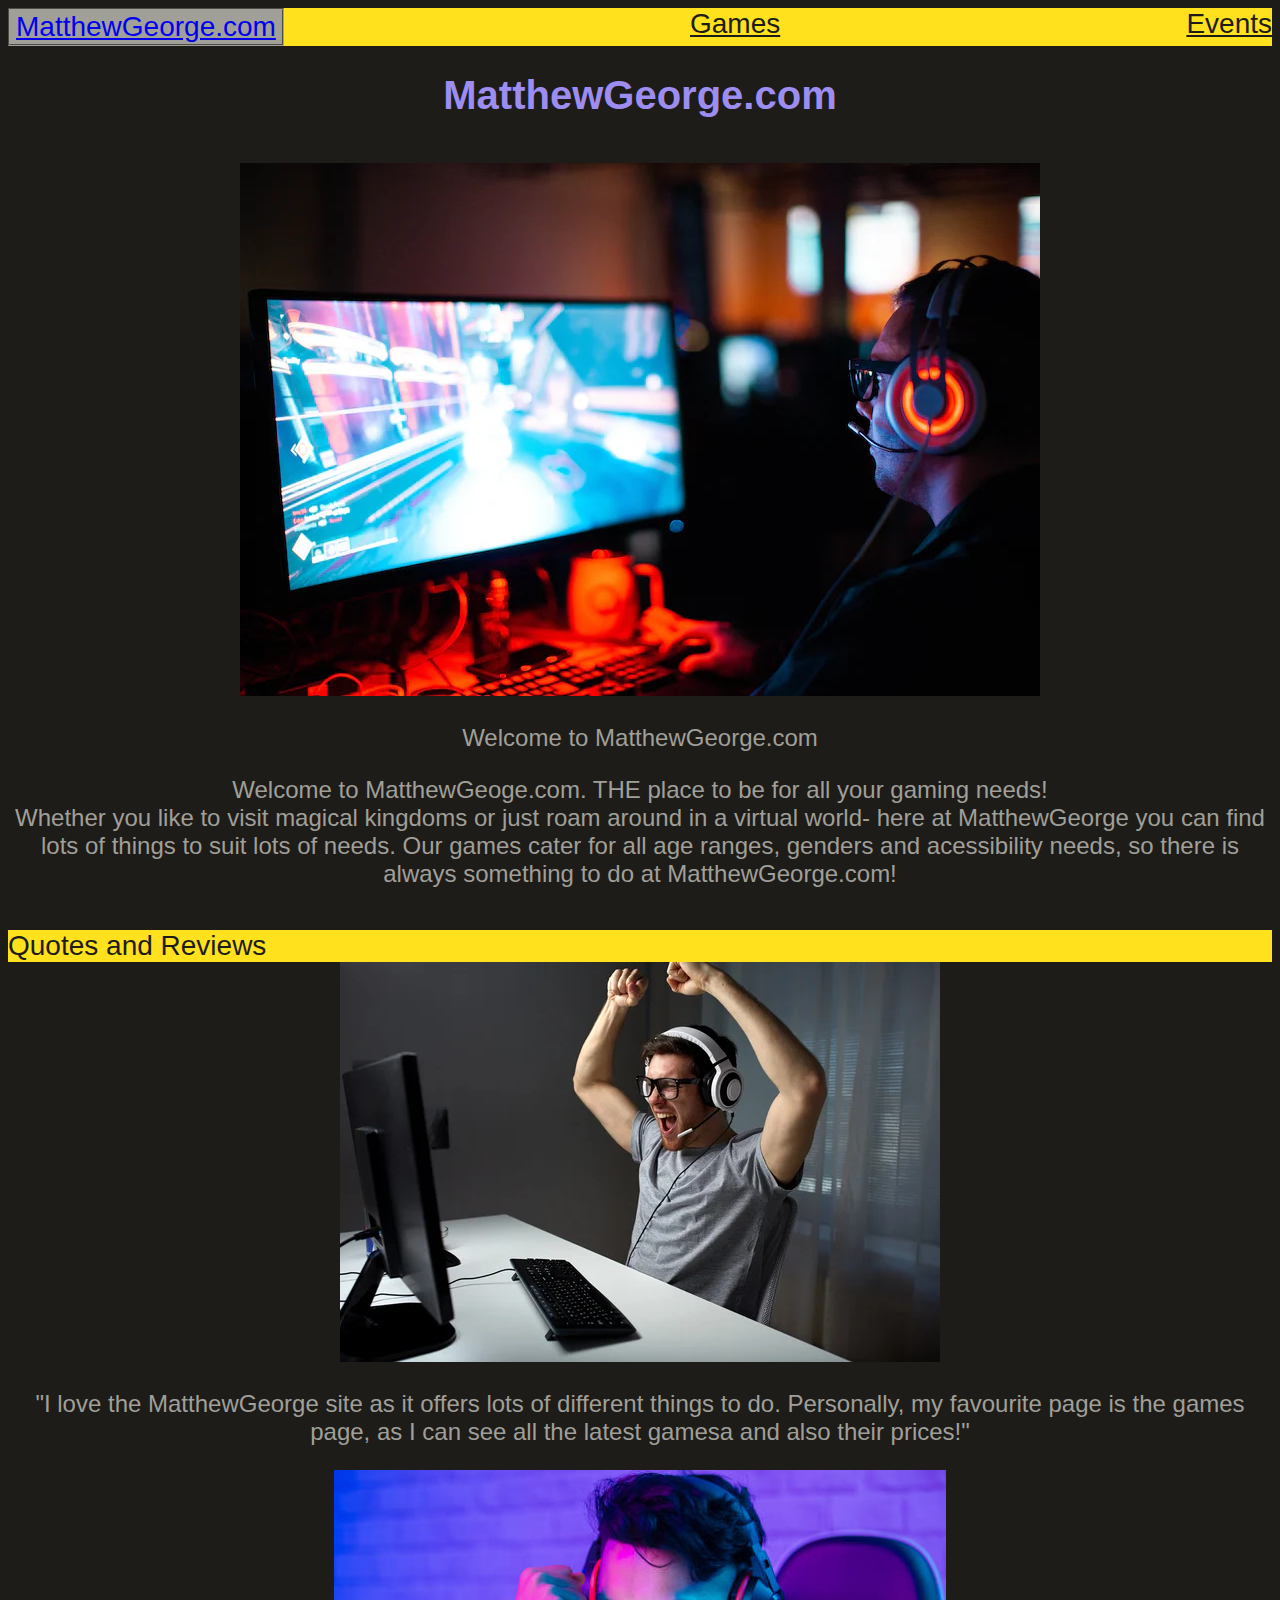
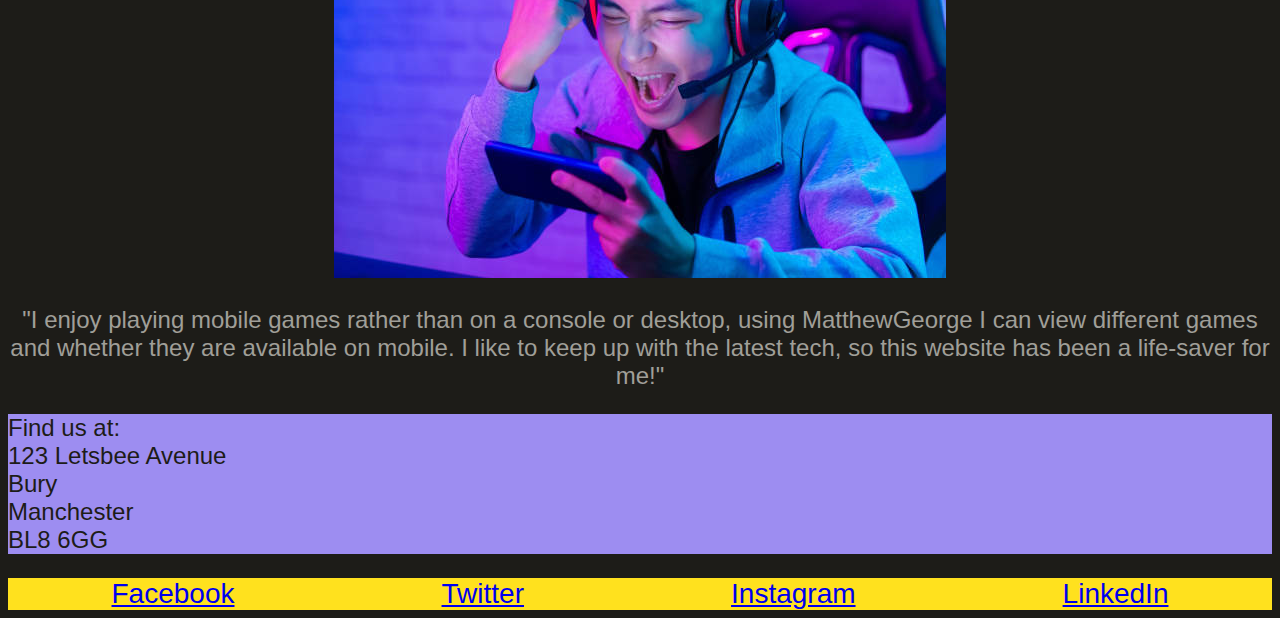
==== index.html @ 1cb5c785 "added a quotes/review section with text and two images" ====
<!DOCTYPE html>
<html lang="en">
<head>
    <meta charset="UTF-8">
    <meta http-equiv="X-UA-Compatible" content="IE=edge">
    <meta name="viewport" content="width=device-width, initial-scale=1.0">
    <link rel="stylesheet" href="style.css">
    <title>MatthewGeorge|Home</title>
</head>
<header>
    <button><a href="index.html">MatthewGeorge.com</a></button> <a class="links" href="games.html">Games</a> <a class="links" href="events.html">Events</a>
</header>
<h1>MatthewGeorge.com</h1>
<body>
    <br>
<img class="#gamer" src="computerman.webp" alt="man on his computer staring aimlessly">
    <p>Welcome to MatthewGeorge.com</p>
    <p class="firstpara">Welcome to MatthewGeoge.com. THE place to be for all your gaming needs!
        <br> Whether you like to visit magical kingdoms or just roam around in a virtual world- here at MatthewGeorge you can find lots of things to suit lots of needs. Our games cater for all age ranges, genders and acessibility needs, so there is always something to do at MatthewGeorge.com!
    </p>
    <br>
    <header class ="quotes">Quotes and Reviews</header>
    <img src="quote1.jpg" alt="a happy man playing his computer game">
    <br>
    <p>"I love the MatthewGeorge site as it offers lots of different things to do. Personally, my favourite page is the games page, as I can see all the latest gamesa and also their prices!"</p>
    <img src ="quote2.jpg" alt ="a happy mobile gamer">
    <br>
    <p>"I enjoy playing mobile games rather than on a console or desktop, using MatthewGeorge I can view different games and whether they are available on mobile. I like to keep up with the latest tech, so this website has been a life-saver for me!"</p>
    <p class="location">Find us at:<br>123 Letsbee Avenue<br>Bury<br>Manchester<br>BL8 6GG</p>
   
    <footer>
    <a href="#">Facebook </a>
    <a href="#">Twitter </a>
    <a href="#">Instagram </a>
    <a href="#">LinkedIn </a>
    </footer>


</body>
</html>
---- style.css ----
body{
    background-color: #1D1C18;
    color: #FFFFFF;
    text-align: center;
}
h1{
    font-size: 40px;
    font-family: 'Roboto', sans-serif;
    color: #9D8DF1;
    text-align: center;
}
p{
    font-size: 24px;
    font-family: 'Roboto', sans-serif;
    color: #A09F98;
    text-align: center;
}

header{
    display: flex;
    font-size: 28px;
    font-family: 'Roboto', sans-serif;
    background-color: #FFE11E;
    color:#1D1C18;
    justify-content: space-between;
}
footer{
    font-size: 28px;
    font-family: 'Roboto', sans-serif;
    display: flex;
    background-color: #FFE11E;
    color:#1D1C18;
    justify-content: space-around;
}

.gamer{
    display: flex;
    justify-content: center;
    justify-content: space-around;
}
.games{
    display: flex;
    justify-content: space-around;
    height: 200px;
}
.prices{
    font-size: 20px;
    font-family: 'Roboto', sans-serif;
    display: flex;
    justify-content: space-around;
}
.event-pics{
    display: flex;
    justify-content: space-around;
    height: 200px;
}

.links{
    font-size: 28px;
    font-family: 'Roboto', sans-serif;
    display: flex;
    background-color: #FFE11E;
    color:#1D1C18;
    justify-content: space-between;  
}
button{
    display: flex;
    font-size: 28px;
    font-family: 'Roboto', sans-serif;
    background-color: #A09F98;
    border-color: #A09F98;
    border-style: groove;
    color:#9D8DF1;
    justify-content: flex-start;
}
.location{
    display: flex;
    font-size: 24px;
    font-family: 'Roboto', sans-serif;
    background-color: #9D8DF1;
    color: #1D1C18;
    text-align:left;
}
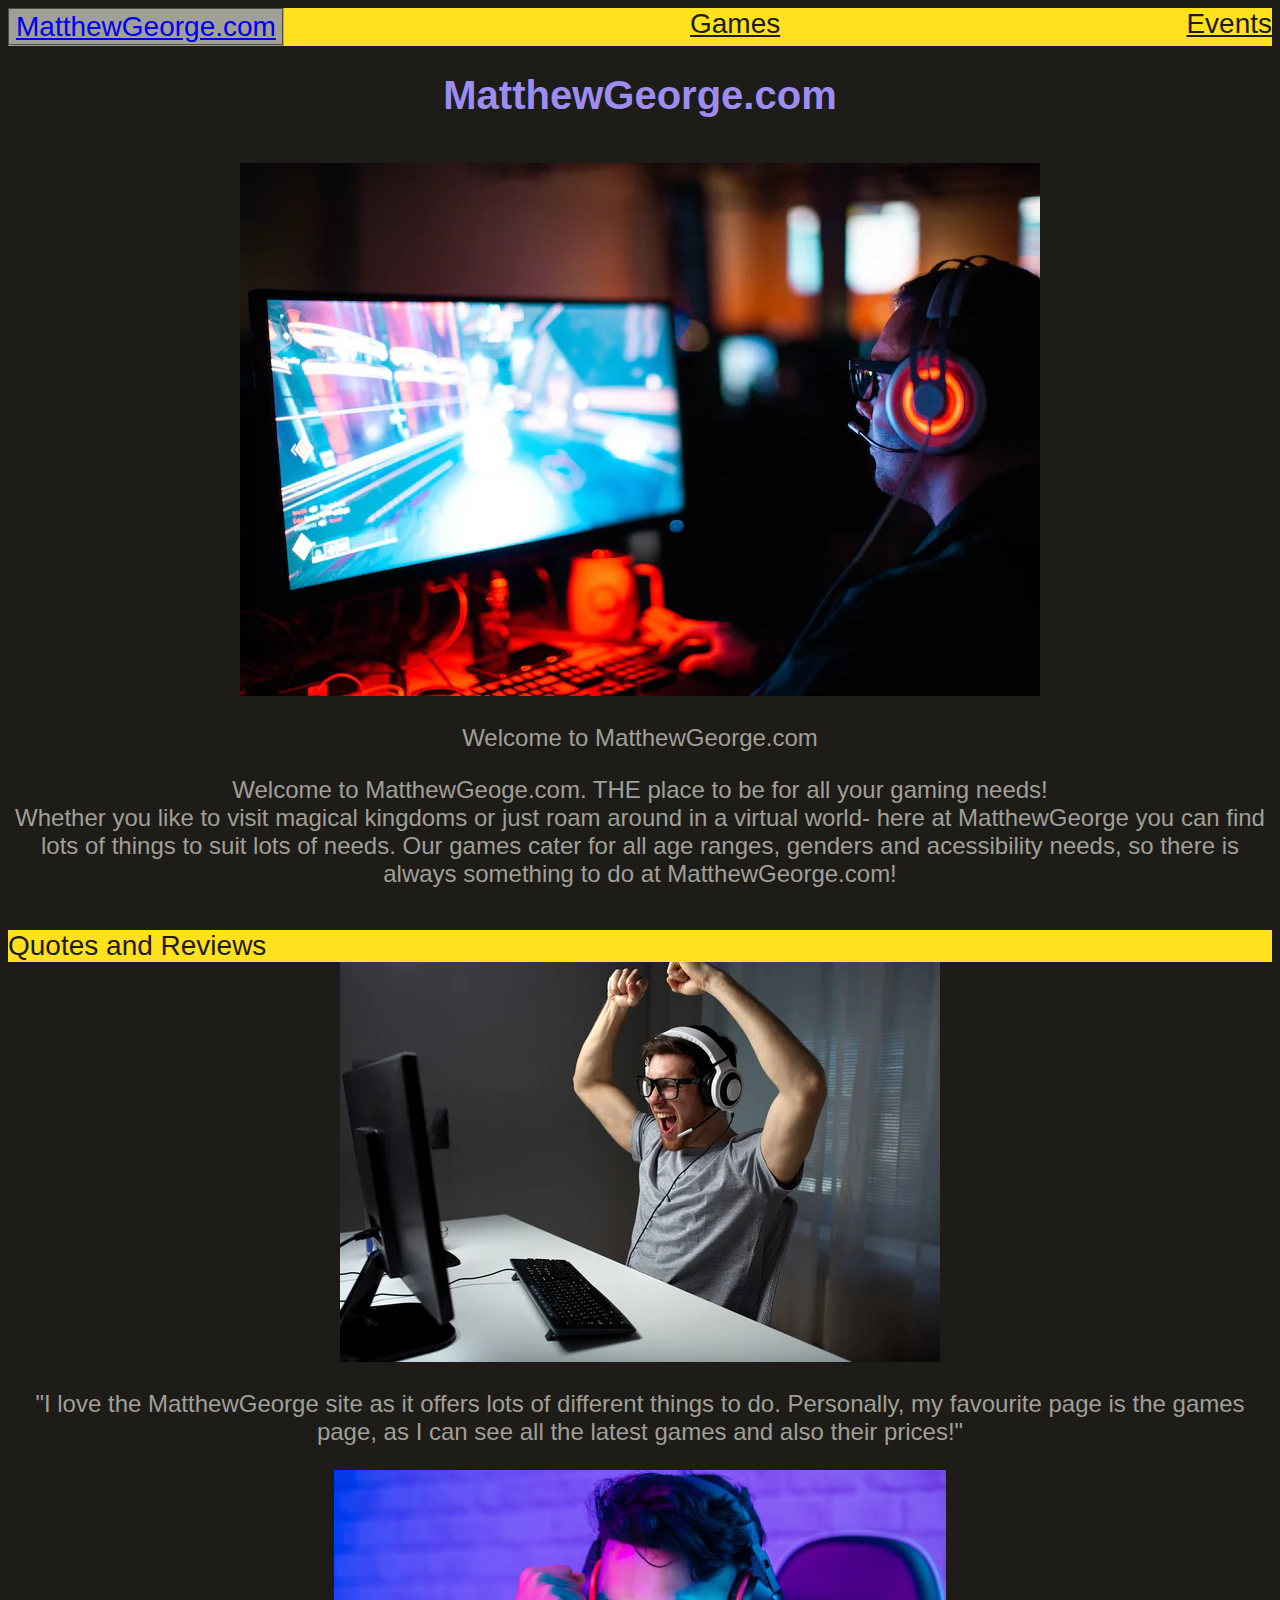
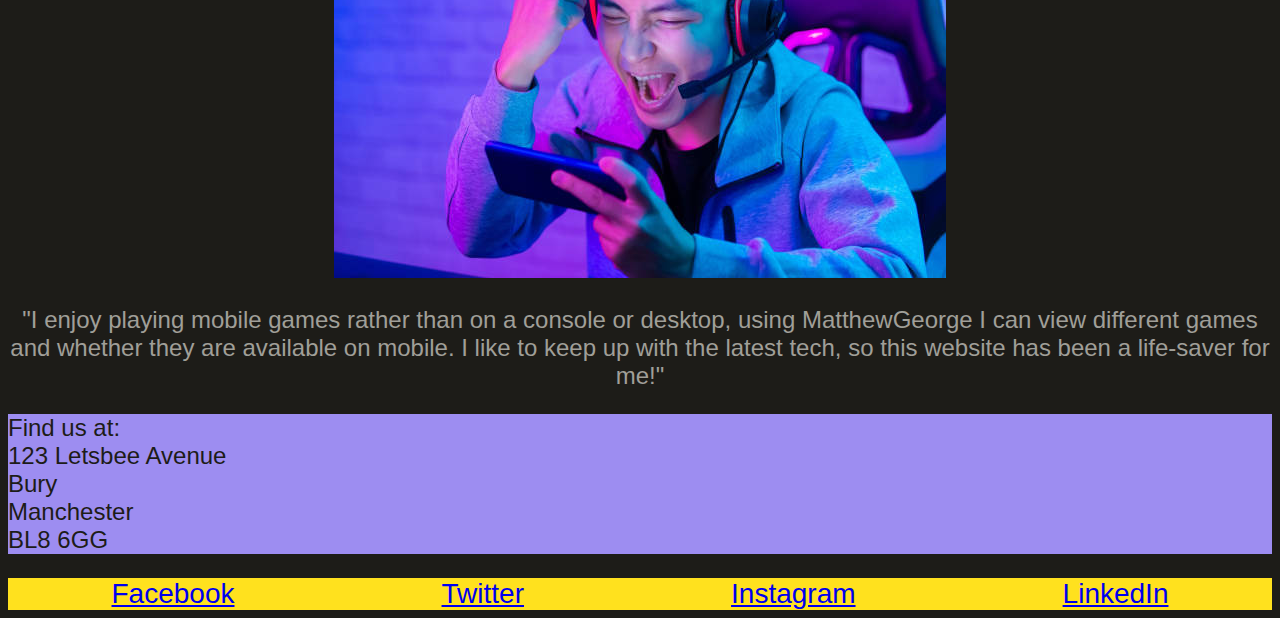
==== commit 6a7d539e: "spell check" ====
--- a/index.html
+++ b/index.html
@@ -22,7 +22,7 @@
     <header class ="quotes">Quotes and Reviews</header>
     <img src="quote1.jpg" alt="a happy man playing his computer game">
     <br>
-    <p>"I love the MatthewGeorge site as it offers lots of different things to do. Personally, my favourite page is the games page, as I can see all the latest gamesa and also their prices!"</p>
+    <p>"I love the MatthewGeorge site as it offers lots of different things to do. Personally, my favourite page is the games page, as I can see all the latest games and also their prices!"</p>
     <img src ="quote2.jpg" alt ="a happy mobile gamer">
     <br>
     <p>"I enjoy playing mobile games rather than on a console or desktop, using MatthewGeorge I can view different games and whether they are available on mobile. I like to keep up with the latest tech, so this website has been a life-saver for me!"</p>
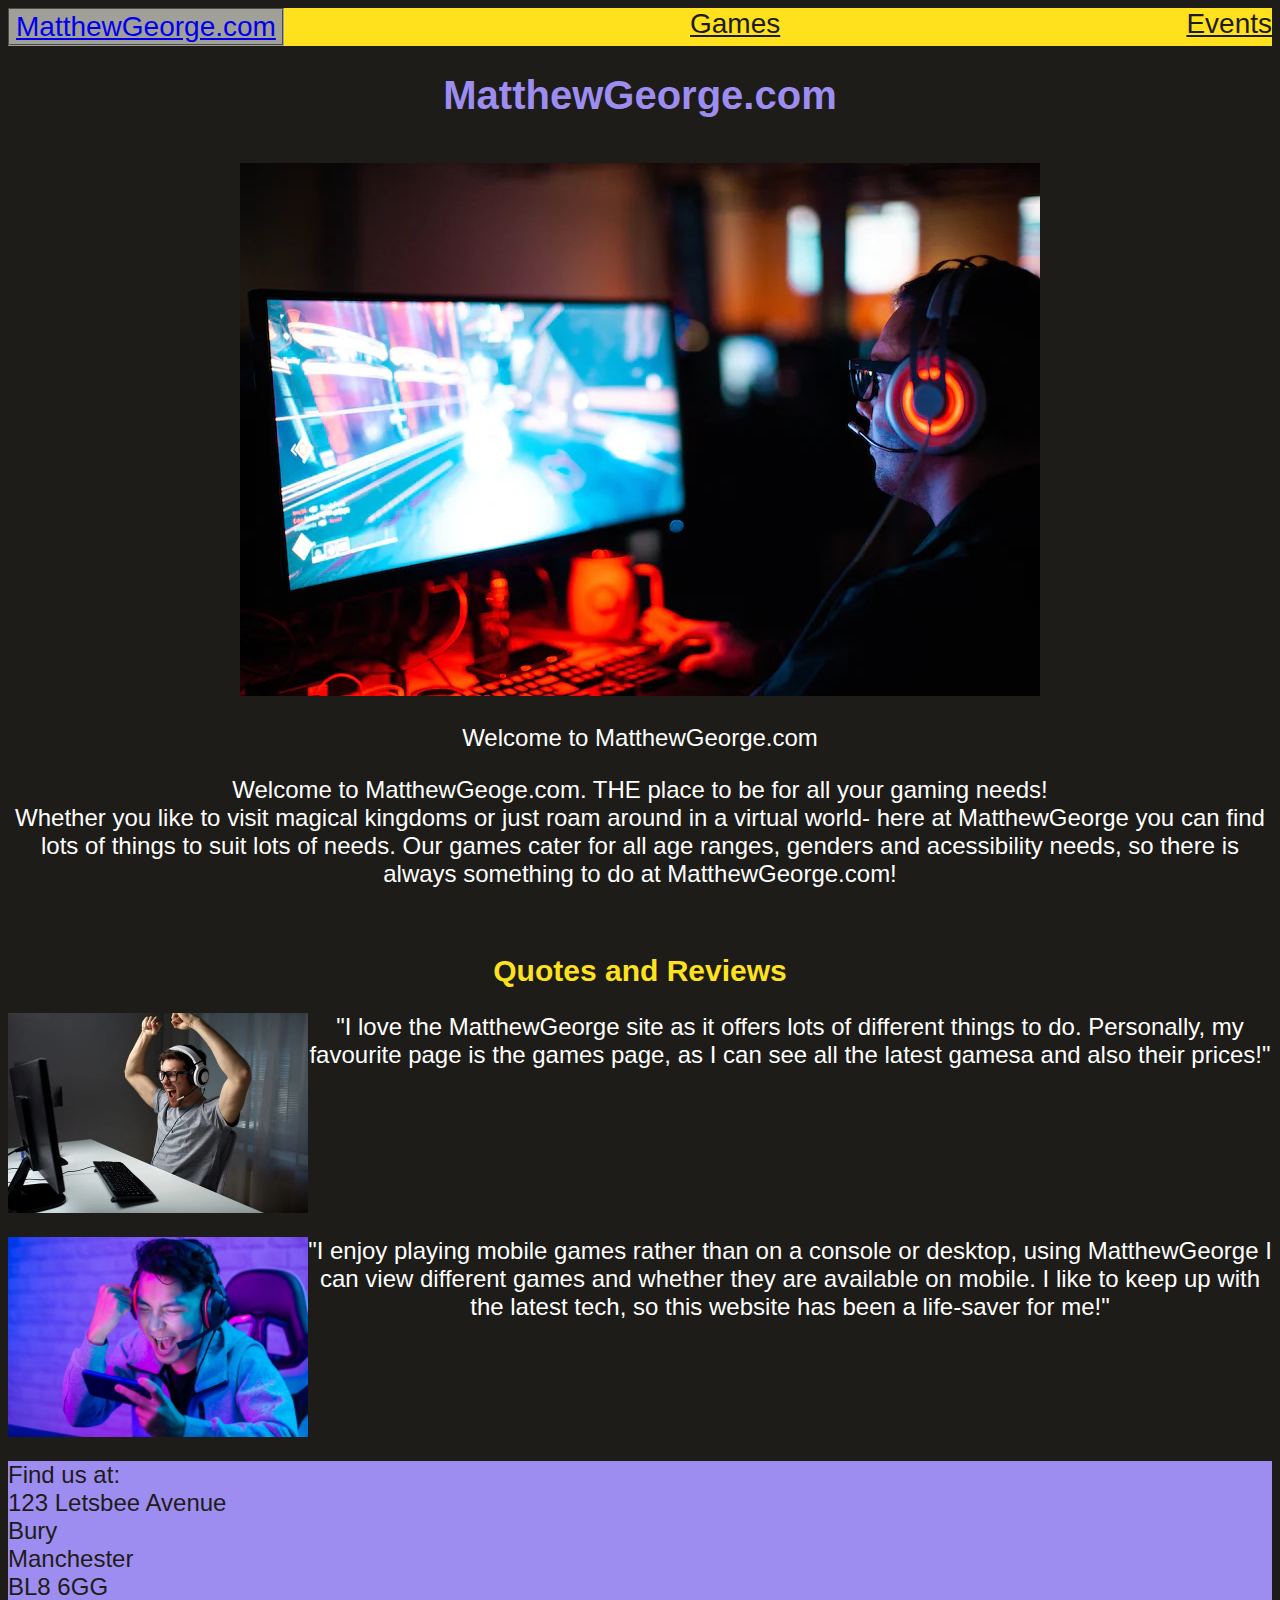
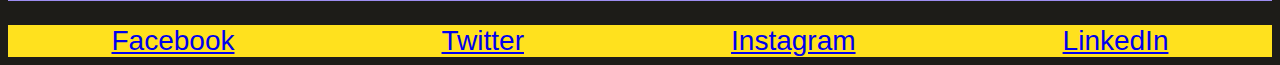
==== commit 1008c9c2: "review section + images formatted" ====
--- a/index.html
+++ b/index.html
@@ -19,13 +19,17 @@
         <br> Whether you like to visit magical kingdoms or just roam around in a virtual world- here at MatthewGeorge you can find lots of things to suit lots of needs. Our games cater for all age ranges, genders and acessibility needs, so there is always something to do at MatthewGeorge.com!
     </p>
     <br>
-    <header class ="quotes">Quotes and Reviews</header>
-    <img src="quote1.jpg" alt="a happy man playing his computer game">
-    <br>
-    <p>"I love the MatthewGeorge site as it offers lots of different things to do. Personally, my favourite page is the games page, as I can see all the latest games and also their prices!"</p>
-    <img src ="quote2.jpg" alt ="a happy mobile gamer">
-    <br>
-    <p>"I enjoy playing mobile games rather than on a console or desktop, using MatthewGeorge I can view different games and whether they are available on mobile. I like to keep up with the latest tech, so this website has been a life-saver for me!"</p>
+    <h2 class ="quotes">Quotes and Reviews</h2>
+    <div>
+    <p class="review1">
+        <img class="pcgamer" src="quote1.jpg" alt="a happy man playing his computer game">
+        "I love the MatthewGeorge site as it offers lots of different things to do. Personally, my favourite page is the games page, as I can see all the latest gamesa and also their prices!"</p>
+    </div>
+    <div>
+    <p class="review2">
+        <img class="mobilegamer" src ="quote2.jpg" alt ="a happy mobile gamer">
+        "I enjoy playing mobile games rather than on a console or desktop, using MatthewGeorge I can view different games and whether they are available on mobile. I like to keep up with the latest tech, so this website has been a life-saver for me!"</p>
+    </div>
     <p class="location">Find us at:<br>123 Letsbee Avenue<br>Bury<br>Manchester<br>BL8 6GG</p>
    
     <footer>
--- a/style.css
+++ b/style.css
@@ -9,10 +9,16 @@
     color: #9D8DF1;
     text-align: center;
 }
+h2{
+    font-size: 30px;
+    font-family: 'Roboto', sans-serif;
+    color: #FFE11E;
+    text-align: center; 
+}
 p{
     font-size: 24px;
     font-family: 'Roboto', sans-serif;
-    color: #A09F98;
+    color: #FFFFFF;
     text-align: center;
 }
 
@@ -80,4 +86,33 @@
     background-color: #9D8DF1;
     color: #1D1C18;
     text-align:left;
+}
+.pcgamer{
+    display: flex;
+    justify-content: flex-start;
+    height: 200px;
+}
+.review1{
+    display: flex;
+    font-size: 24px;
+    font-family: 'Roboto', sans-serif;
+    color: #FFFFFF;
+    justify-content: flex-end;
+    justify-content: space-around;
+    text-align: center;
+}
+.mobilegamer{
+    display: flex;
+    flex-direction: row-reverse;
+    justify-content: flex-end;
+    height: 200px;
+}
+.review2{
+    display: flex;
+    font-size: 24px;
+    font-family: 'Roboto', sans-serif;
+    color: #FFFFFF;
+    justify-content: flex-start;
+    justify-content: space-around;
+    text-align: center;
 }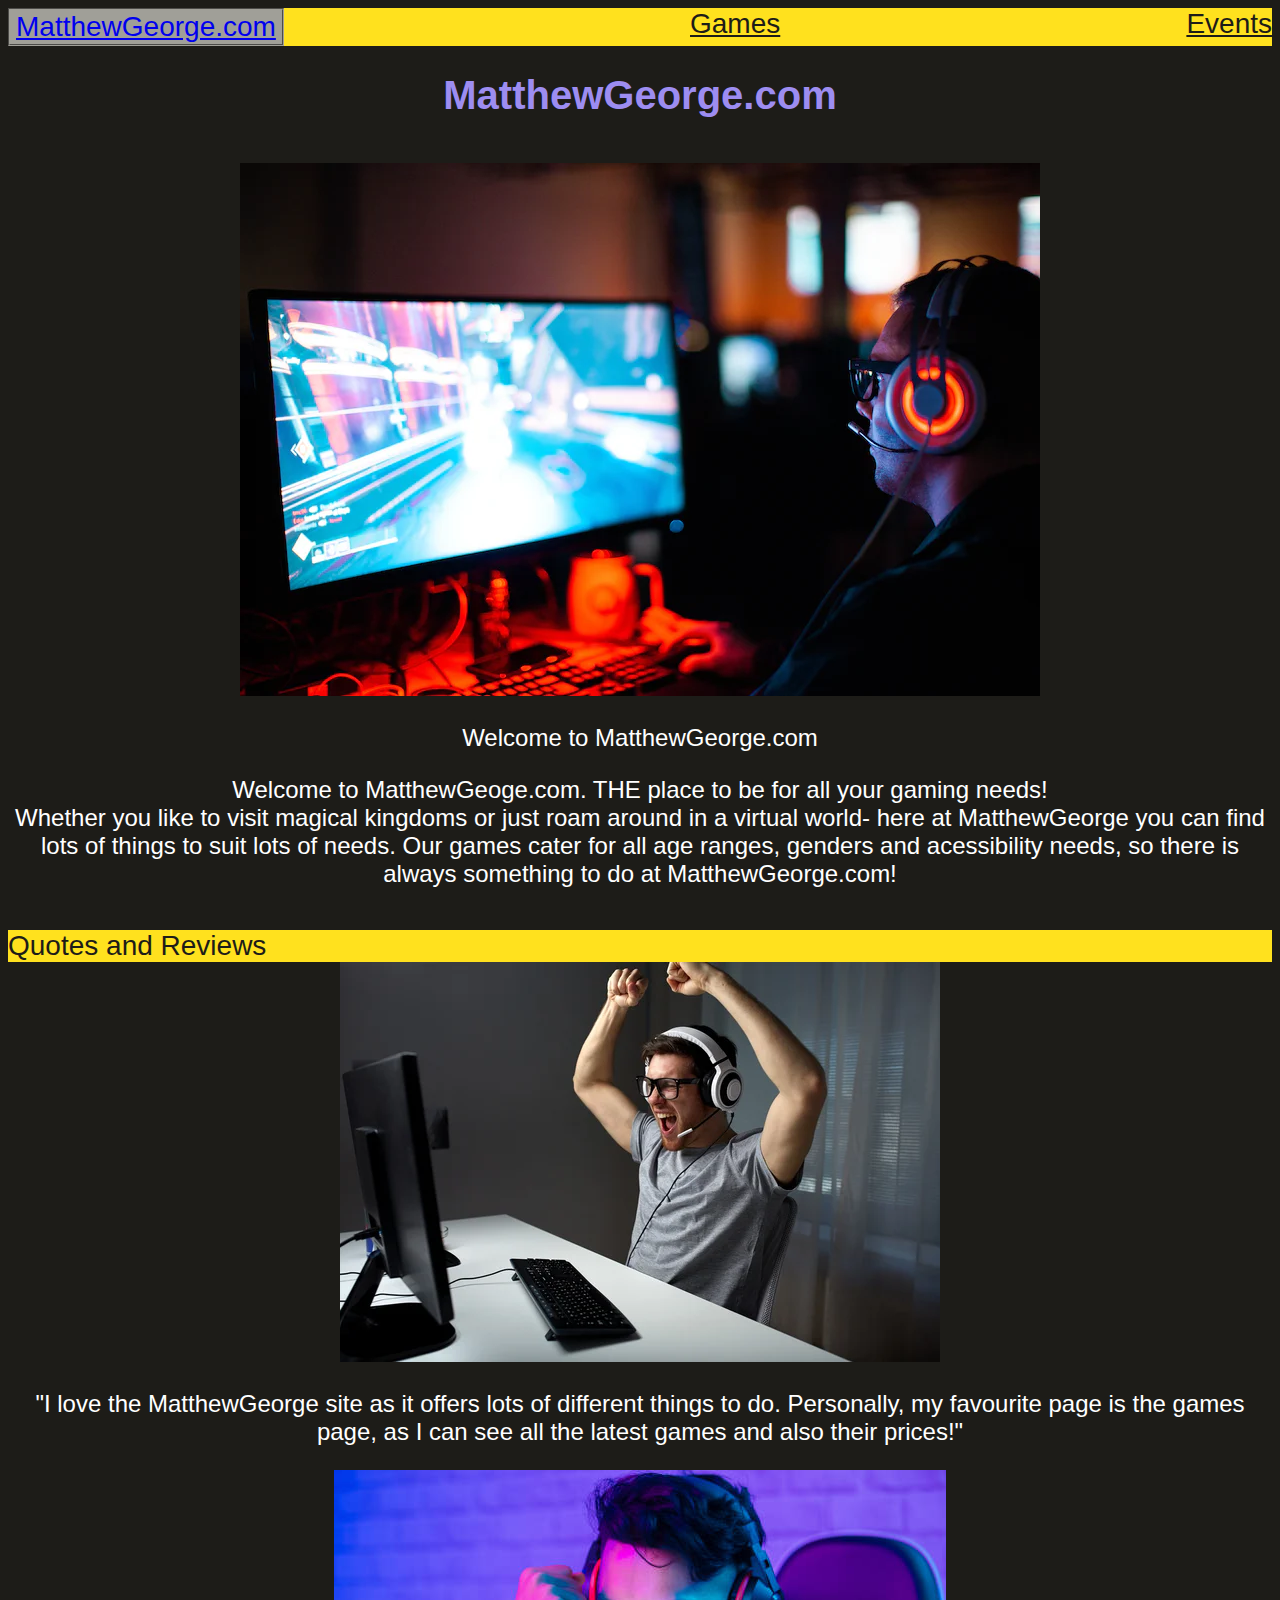
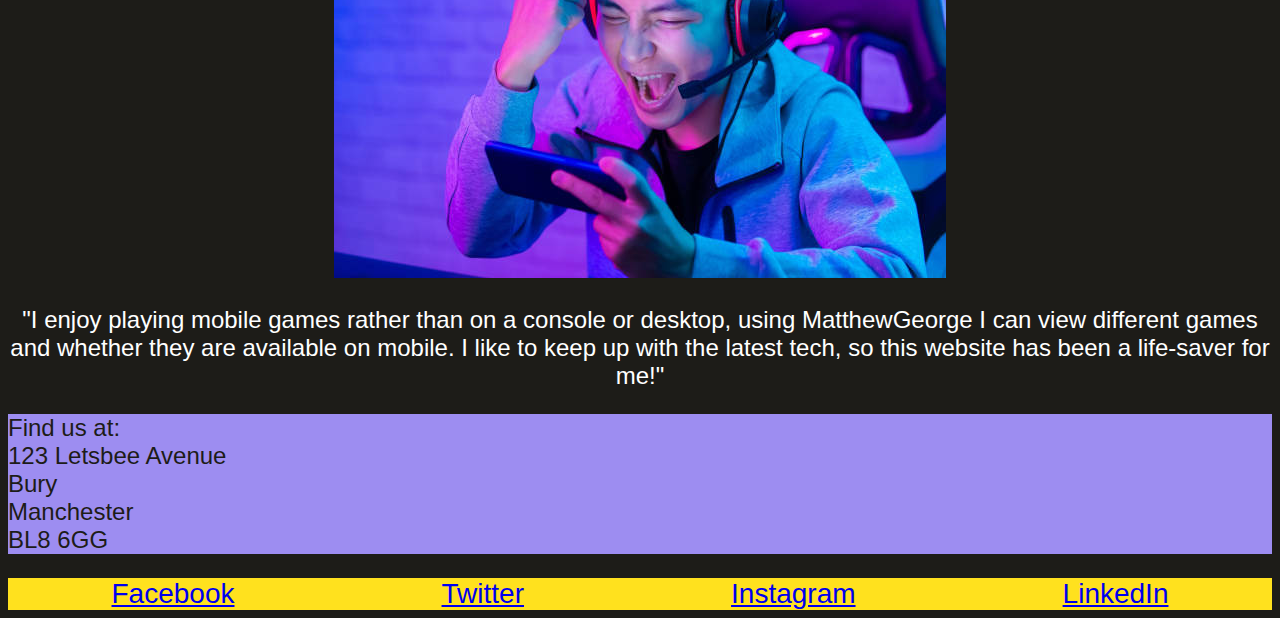
==== commit 6ebf4361: "conflict managed" ====
--- a/index.html
+++ b/index.html
@@ -19,17 +19,13 @@
         <br> Whether you like to visit magical kingdoms or just roam around in a virtual world- here at MatthewGeorge you can find lots of things to suit lots of needs. Our games cater for all age ranges, genders and acessibility needs, so there is always something to do at MatthewGeorge.com!
     </p>
     <br>
-    <h2 class ="quotes">Quotes and Reviews</h2>
-    <div>
-    <p class="review1">
-        <img class="pcgamer" src="quote1.jpg" alt="a happy man playing his computer game">
-        "I love the MatthewGeorge site as it offers lots of different things to do. Personally, my favourite page is the games page, as I can see all the latest gamesa and also their prices!"</p>
-    </div>
-    <div>
-    <p class="review2">
-        <img class="mobilegamer" src ="quote2.jpg" alt ="a happy mobile gamer">
-        "I enjoy playing mobile games rather than on a console or desktop, using MatthewGeorge I can view different games and whether they are available on mobile. I like to keep up with the latest tech, so this website has been a life-saver for me!"</p>
-    </div>
+    <header class ="quotes">Quotes and Reviews</header>
+    <img src="quote1.jpg" alt="a happy man playing his computer game">
+    <br>
+    <p>"I love the MatthewGeorge site as it offers lots of different things to do. Personally, my favourite page is the games page, as I can see all the latest games and also their prices!"</p>
+    <img src ="quote2.jpg" alt ="a happy mobile gamer">
+    <br>
+    <p>"I enjoy playing mobile games rather than on a console or desktop, using MatthewGeorge I can view different games and whether they are available on mobile. I like to keep up with the latest tech, so this website has been a life-saver for me!"</p>
     <p class="location">Find us at:<br>123 Letsbee Avenue<br>Bury<br>Manchester<br>BL8 6GG</p>
    
     <footer>
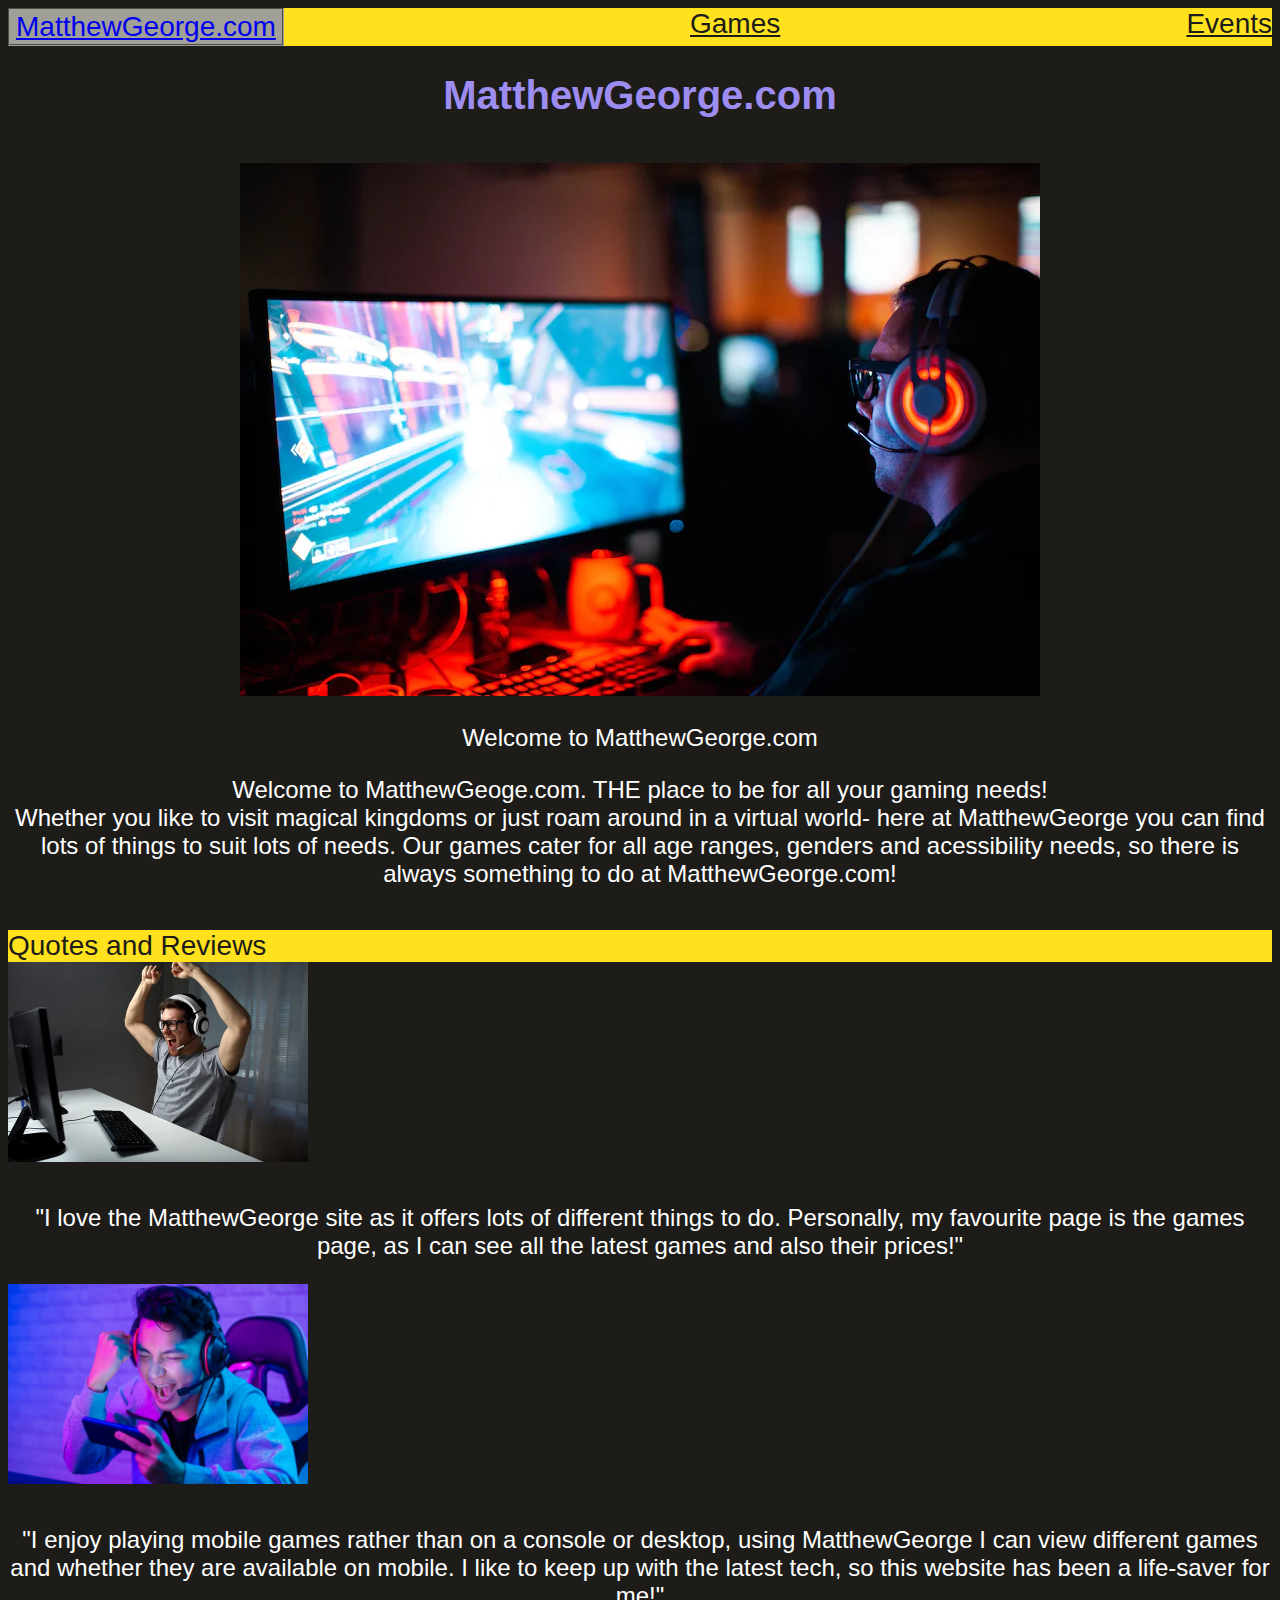
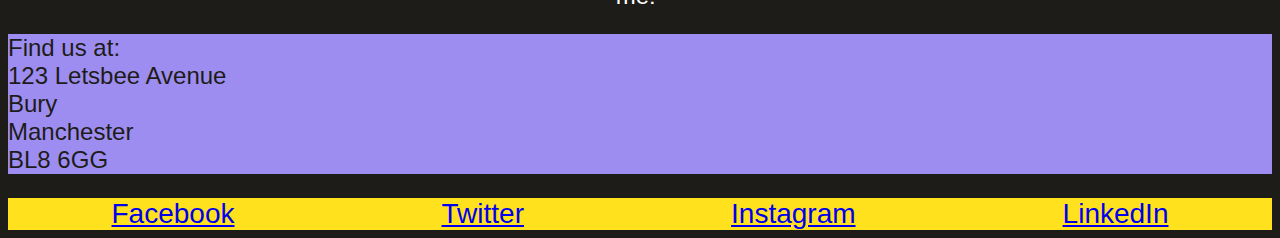
==== commit f2e594a4: "please work" ====
--- a/index.html
+++ b/index.html
@@ -20,12 +20,12 @@
     </p>
     <br>
     <header class ="quotes">Quotes and Reviews</header>
-    <img src="quote1.jpg" alt="a happy man playing his computer game">
+    <img class="pcgamer" src="quote1.jpg" alt="a happy man playing his computer game">
     <br>
-    <p>"I love the MatthewGeorge site as it offers lots of different things to do. Personally, my favourite page is the games page, as I can see all the latest games and also their prices!"</p>
-    <img src ="quote2.jpg" alt ="a happy mobile gamer">
+    <p class="review1">"I love the MatthewGeorge site as it offers lots of different things to do. Personally, my favourite page is the games page, as I can see all the latest games and also their prices!"</p>
+    <img class="mobilegamer" src ="quote2.jpg" alt ="a happy mobile gamer">
     <br>
-    <p>"I enjoy playing mobile games rather than on a console or desktop, using MatthewGeorge I can view different games and whether they are available on mobile. I like to keep up with the latest tech, so this website has been a life-saver for me!"</p>
+    <p class="review2">"I enjoy playing mobile games rather than on a console or desktop, using MatthewGeorge I can view different games and whether they are available on mobile. I like to keep up with the latest tech, so this website has been a life-saver for me!"</p>
     <p class="location">Find us at:<br>123 Letsbee Avenue<br>Bury<br>Manchester<br>BL8 6GG</p>
    
     <footer>
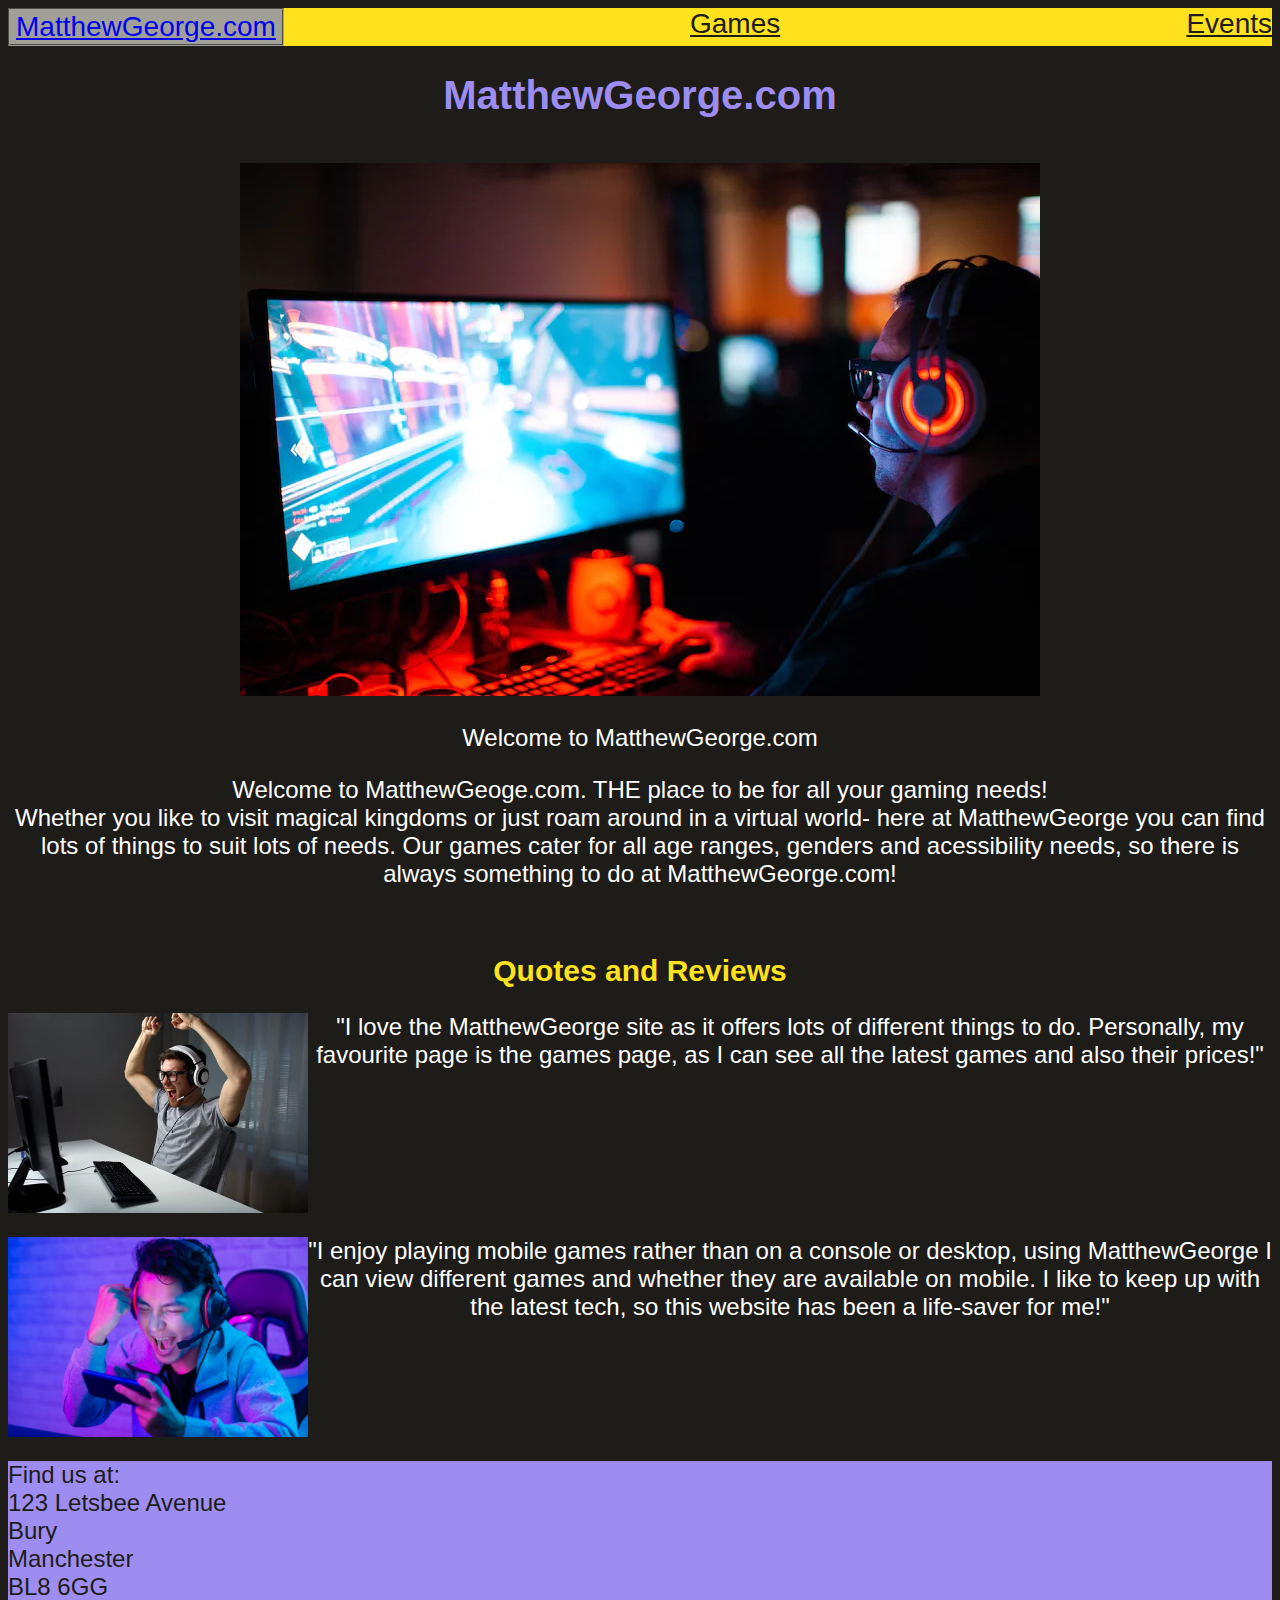
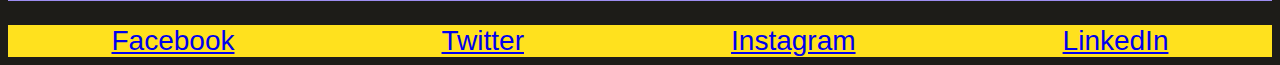
==== commit 1f486df9: "new branch reviews added and formatting changed" ====
--- a/index.html
+++ b/index.html
@@ -19,13 +19,17 @@
         <br> Whether you like to visit magical kingdoms or just roam around in a virtual world- here at MatthewGeorge you can find lots of things to suit lots of needs. Our games cater for all age ranges, genders and acessibility needs, so there is always something to do at MatthewGeorge.com!
     </p>
     <br>
-    <header class ="quotes">Quotes and Reviews</header>
-    <img class="pcgamer" src="quote1.jpg" alt="a happy man playing his computer game">
-    <br>
-    <p class="review1">"I love the MatthewGeorge site as it offers lots of different things to do. Personally, my favourite page is the games page, as I can see all the latest games and also their prices!"</p>
-    <img class="mobilegamer" src ="quote2.jpg" alt ="a happy mobile gamer">
-    <br>
-    <p class="review2">"I enjoy playing mobile games rather than on a console or desktop, using MatthewGeorge I can view different games and whether they are available on mobile. I like to keep up with the latest tech, so this website has been a life-saver for me!"</p>
+    <h2 class ="quotes">Quotes and Reviews</h2>
+    <div>
+    <p class="review1">
+        <img class="pcgamer" src="quote1.jpg" alt="a happy man playing his computer game">
+        "I love the MatthewGeorge site as it offers lots of different things to do. Personally, my favourite page is the games page, as I can see all the latest games and also their prices!"</p>
+        </div>
+        <div>
+    <p class="review2">
+        <img class="mobilegamer" src ="quote2.jpg" alt ="a happy mobile gamer">
+        "I enjoy playing mobile games rather than on a console or desktop, using MatthewGeorge I can view different games and whether they are available on mobile. I like to keep up with the latest tech, so this website has been a life-saver for me!"</p>
+        </div>
     <p class="location">Find us at:<br>123 Letsbee Avenue<br>Bury<br>Manchester<br>BL8 6GG</p>
    
     <footer>
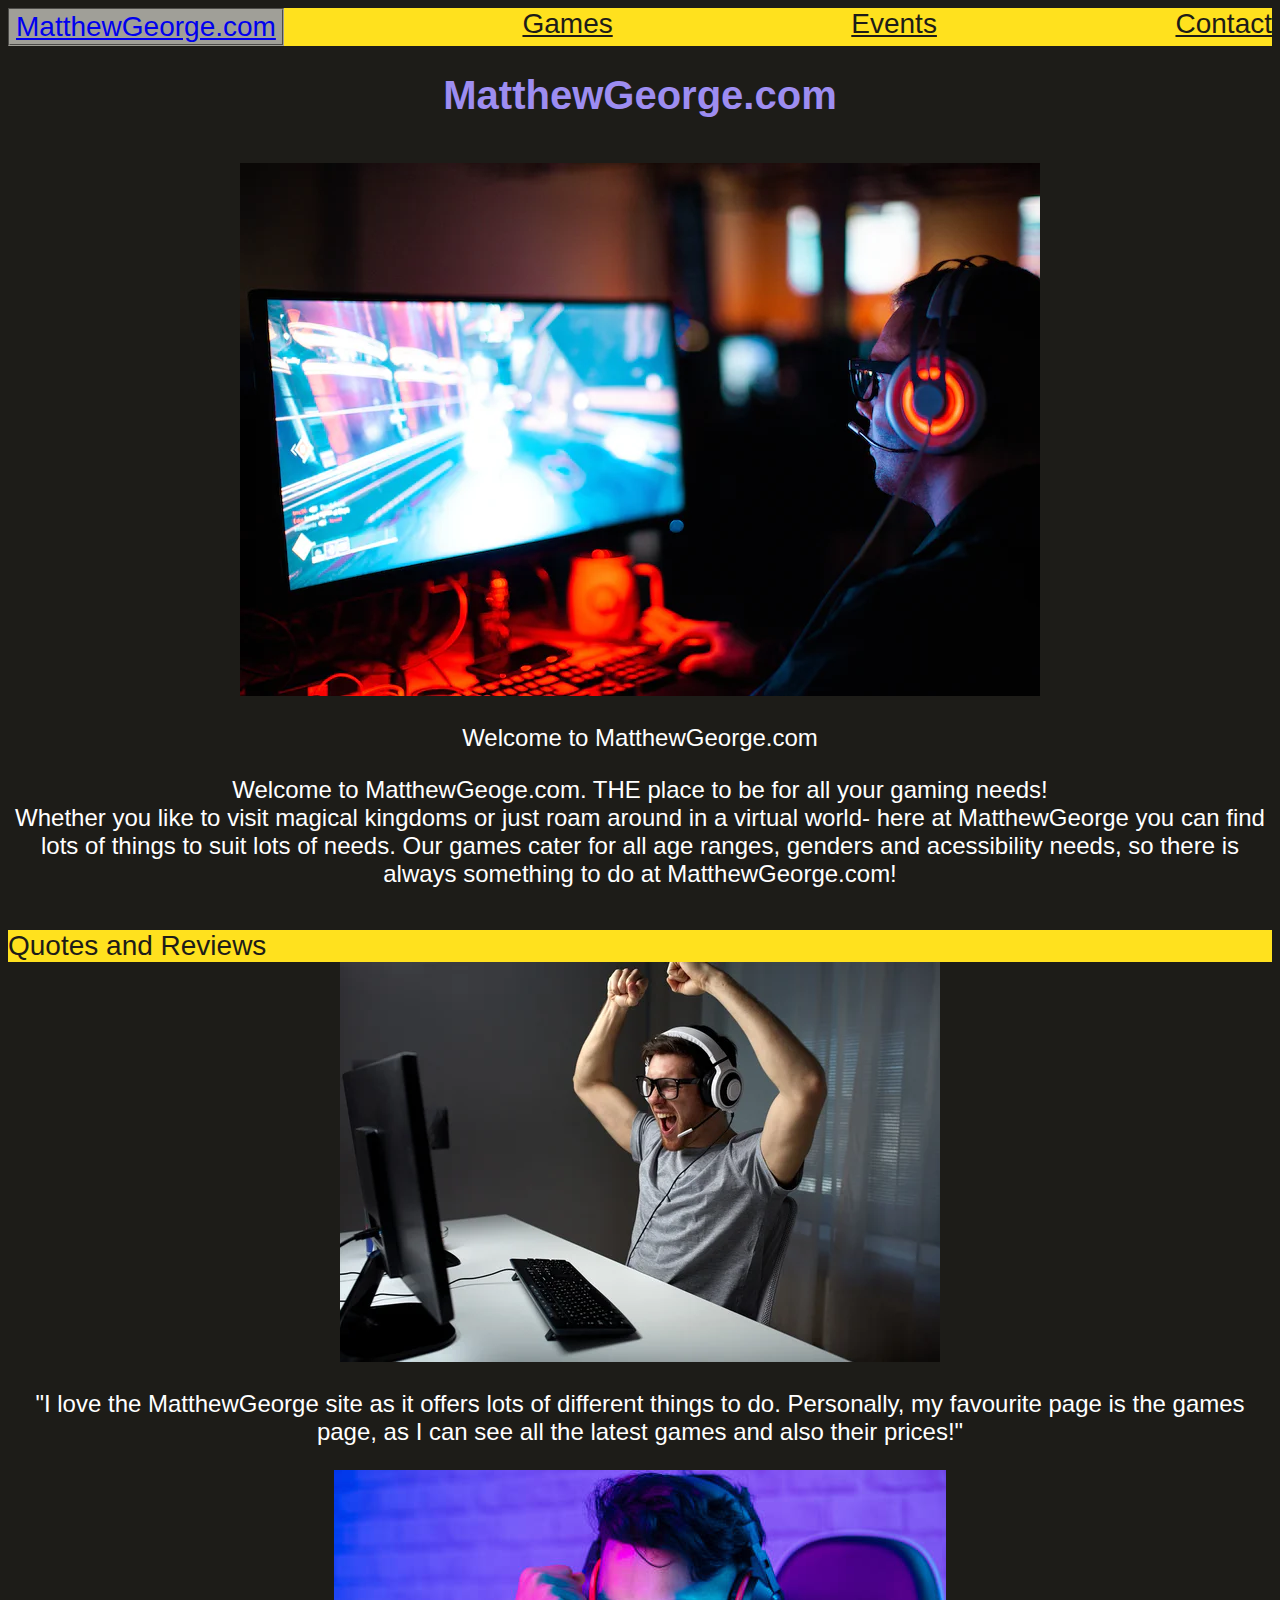
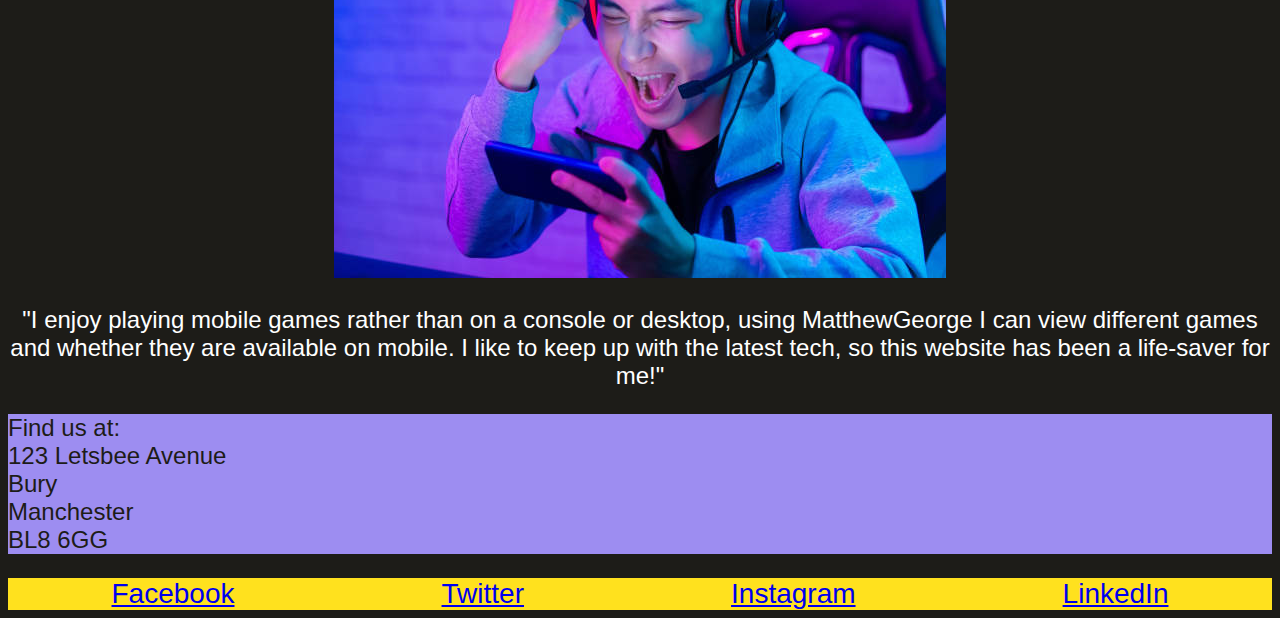
==== commit eae28a60: "links all work for contact page" ====
--- a/index.html
+++ b/index.html
@@ -8,7 +8,7 @@
     <title>MatthewGeorge|Home</title>
 </head>
 <header>
-    <button><a href="index.html">MatthewGeorge.com</a></button> <a class="links" href="games.html">Games</a> <a class="links" href="events.html">Events</a>
+    <button><a href="index.html">MatthewGeorge.com</a></button> <a class="links" href="games.html">Games</a> <a class="links" href="events.html">Events</a> <a class="links" href="contact.html">Contact</a>
 </header>
 <h1>MatthewGeorge.com</h1>
 <body>
@@ -19,17 +19,13 @@
         <br> Whether you like to visit magical kingdoms or just roam around in a virtual world- here at MatthewGeorge you can find lots of things to suit lots of needs. Our games cater for all age ranges, genders and acessibility needs, so there is always something to do at MatthewGeorge.com!
     </p>
     <br>
-    <h2 class ="quotes">Quotes and Reviews</h2>
-    <div>
-    <p class="review1">
-        <img class="pcgamer" src="quote1.jpg" alt="a happy man playing his computer game">
-        "I love the MatthewGeorge site as it offers lots of different things to do. Personally, my favourite page is the games page, as I can see all the latest games and also their prices!"</p>
-        </div>
-        <div>
-    <p class="review2">
-        <img class="mobilegamer" src ="quote2.jpg" alt ="a happy mobile gamer">
-        "I enjoy playing mobile games rather than on a console or desktop, using MatthewGeorge I can view different games and whether they are available on mobile. I like to keep up with the latest tech, so this website has been a life-saver for me!"</p>
-        </div>
+    <header class ="quotes">Quotes and Reviews</header>
+    <img src="quote1.jpg" alt="a happy man playing his computer game">
+    <br>
+    <p>"I love the MatthewGeorge site as it offers lots of different things to do. Personally, my favourite page is the games page, as I can see all the latest games and also their prices!"</p>
+    <img src ="quote2.jpg" alt ="a happy mobile gamer">
+    <br>
+    <p>"I enjoy playing mobile games rather than on a console or desktop, using MatthewGeorge I can view different games and whether they are available on mobile. I like to keep up with the latest tech, so this website has been a life-saver for me!"</p>
     <p class="location">Find us at:<br>123 Letsbee Avenue<br>Bury<br>Manchester<br>BL8 6GG</p>
    
     <footer>
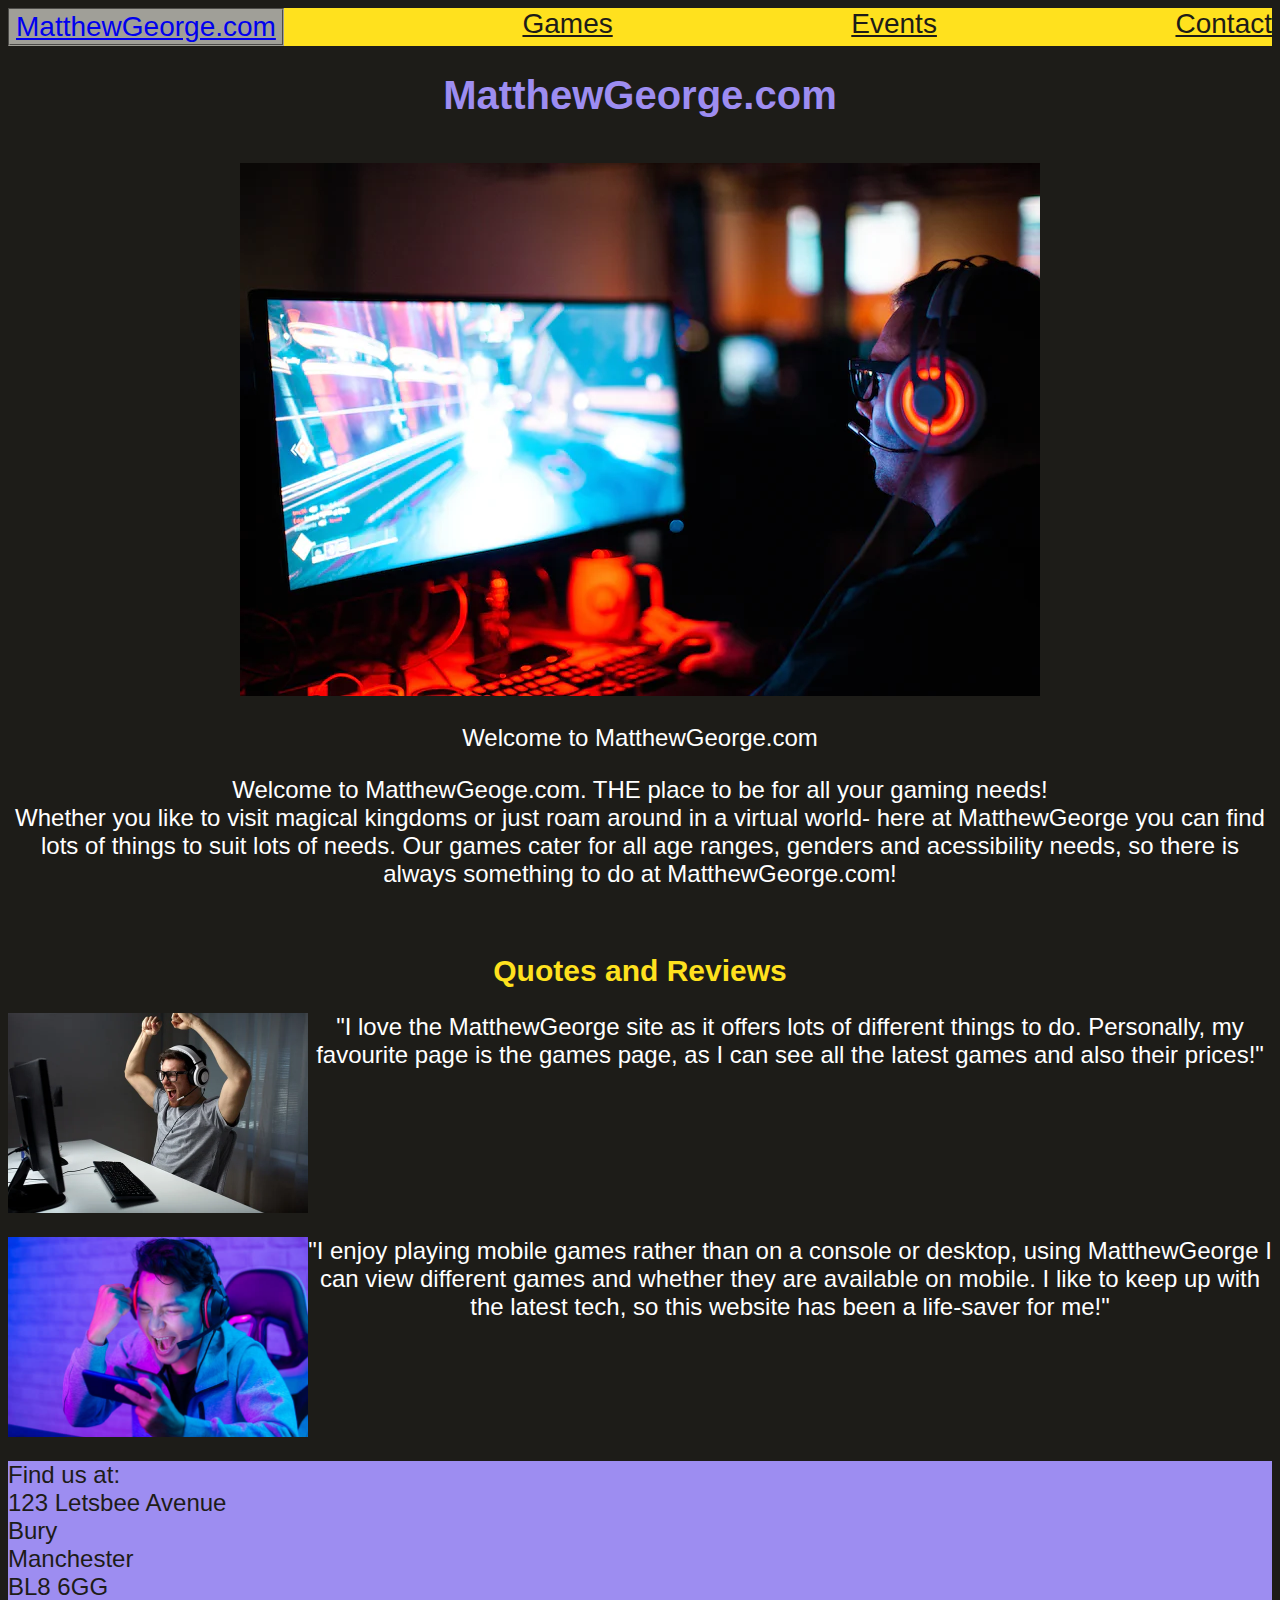
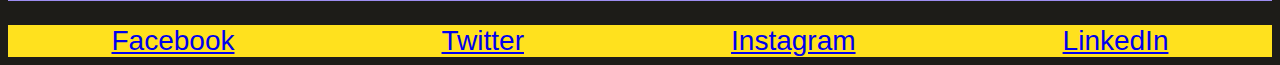
==== commit 39dc072e: "Merge pull request #5 from MatthewMis/reviews" ====
--- a/index.html
+++ b/index.html
@@ -19,13 +19,17 @@
         <br> Whether you like to visit magical kingdoms or just roam around in a virtual world- here at MatthewGeorge you can find lots of things to suit lots of needs. Our games cater for all age ranges, genders and acessibility needs, so there is always something to do at MatthewGeorge.com!
     </p>
     <br>
-    <header class ="quotes">Quotes and Reviews</header>
-    <img src="quote1.jpg" alt="a happy man playing his computer game">
-    <br>
-    <p>"I love the MatthewGeorge site as it offers lots of different things to do. Personally, my favourite page is the games page, as I can see all the latest games and also their prices!"</p>
-    <img src ="quote2.jpg" alt ="a happy mobile gamer">
-    <br>
-    <p>"I enjoy playing mobile games rather than on a console or desktop, using MatthewGeorge I can view different games and whether they are available on mobile. I like to keep up with the latest tech, so this website has been a life-saver for me!"</p>
+    <h2 class ="quotes">Quotes and Reviews</h2>
+    <div>
+    <p class="review1">
+        <img class="pcgamer" src="quote1.jpg" alt="a happy man playing his computer game">
+        "I love the MatthewGeorge site as it offers lots of different things to do. Personally, my favourite page is the games page, as I can see all the latest games and also their prices!"</p>
+        </div>
+        <div>
+    <p class="review2">
+        <img class="mobilegamer" src ="quote2.jpg" alt ="a happy mobile gamer">
+        "I enjoy playing mobile games rather than on a console or desktop, using MatthewGeorge I can view different games and whether they are available on mobile. I like to keep up with the latest tech, so this website has been a life-saver for me!"</p>
+        </div>
     <p class="location">Find us at:<br>123 Letsbee Avenue<br>Bury<br>Manchester<br>BL8 6GG</p>
    
     <footer>
